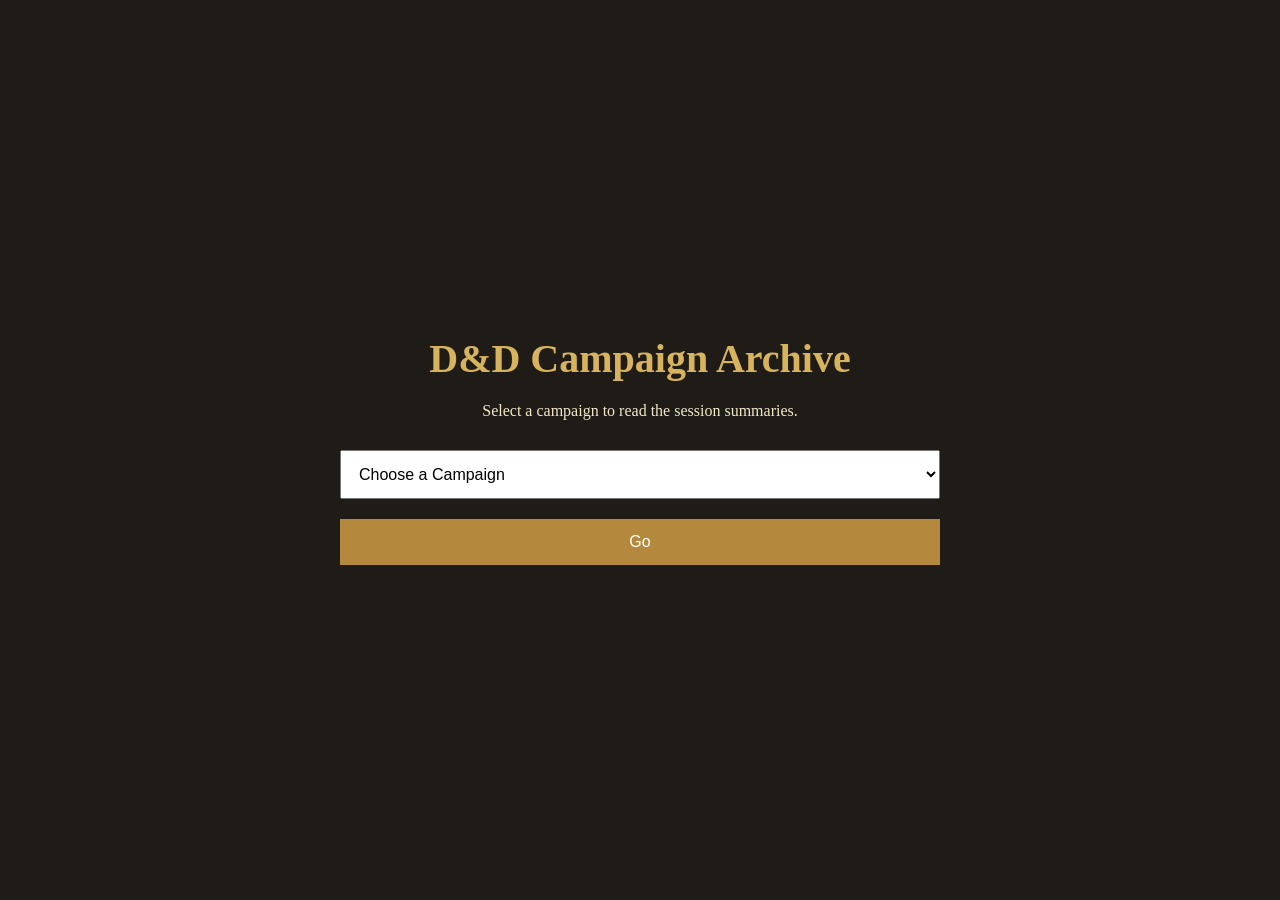
==== index.html @ 702f7fd3 "first commit" ====
<!DOCTYPE html>
<html lang="en">
<head>
<meta charset="UTF-8">
<meta name="viewport" content="width=device-width, initial-scale=1.0">

<title>D&D Campaign Archive</title>

<link rel="stylesheet" href="style.css">
</head>

<body>

<div class="container">

<h1>D&D Campaign Archive</h1>

<p>Select a campaign to read the session summaries.</p>

<select id="campaignSelect">

<option value="">Choose a Campaign</option>

<option value="campaigns/yawning-portal/index.html">
Tales from the Yawning Portal
</option>

<option value="campaigns/curse-of-strahd/index.html">
Curse of Strahd
</option>

</select>

<button id="goButton">
Go
</button>

</div>

<script src="script.js"></script>

</body>
</html>
---- style.css ----
*{
    margin:0;
    padding:0;
    box-sizing:border-box;
}

body{

    font-family:Georgia,serif;

    background:#1f1c18;

    color:#f2e8c9;

    display:flex;

    justify-content:center;

    align-items:center;

    min-height:100vh;

}

.container{

    width:90%;
    max-width:600px;

    text-align:center;

}

h1{

    margin-bottom:20px;

    color:#d8b35d;

    font-size:2.5rem;

}

p{

    margin-bottom:30px;

}

select{

    width:100%;

    padding:14px;

    font-size:1rem;

    margin-bottom:20px;

}

button{

    width:100%;

    padding:14px;

    background:#b5893d;

    border:none;

    color:white;

    cursor:pointer;

    font-size:1rem;

}

button:hover{

    background:#9b7330;

}

.session-list{

    max-width:900px;

    margin:auto;

    padding:50px;

}

.session{

    border-bottom:1px solid #555;

    padding:25px 0;

}

.session a{

    color:#d8b35d;

    text-decoration:none;

}

.session a:hover{

    text-decoration:underline;

}

.summary{

    max-width:900px;

    margin:auto;

    padding:60px;

    line-height:1.8;

}

.back{

    display:inline-block;

    margin-bottom:40px;

    color:#d8b35d;

}
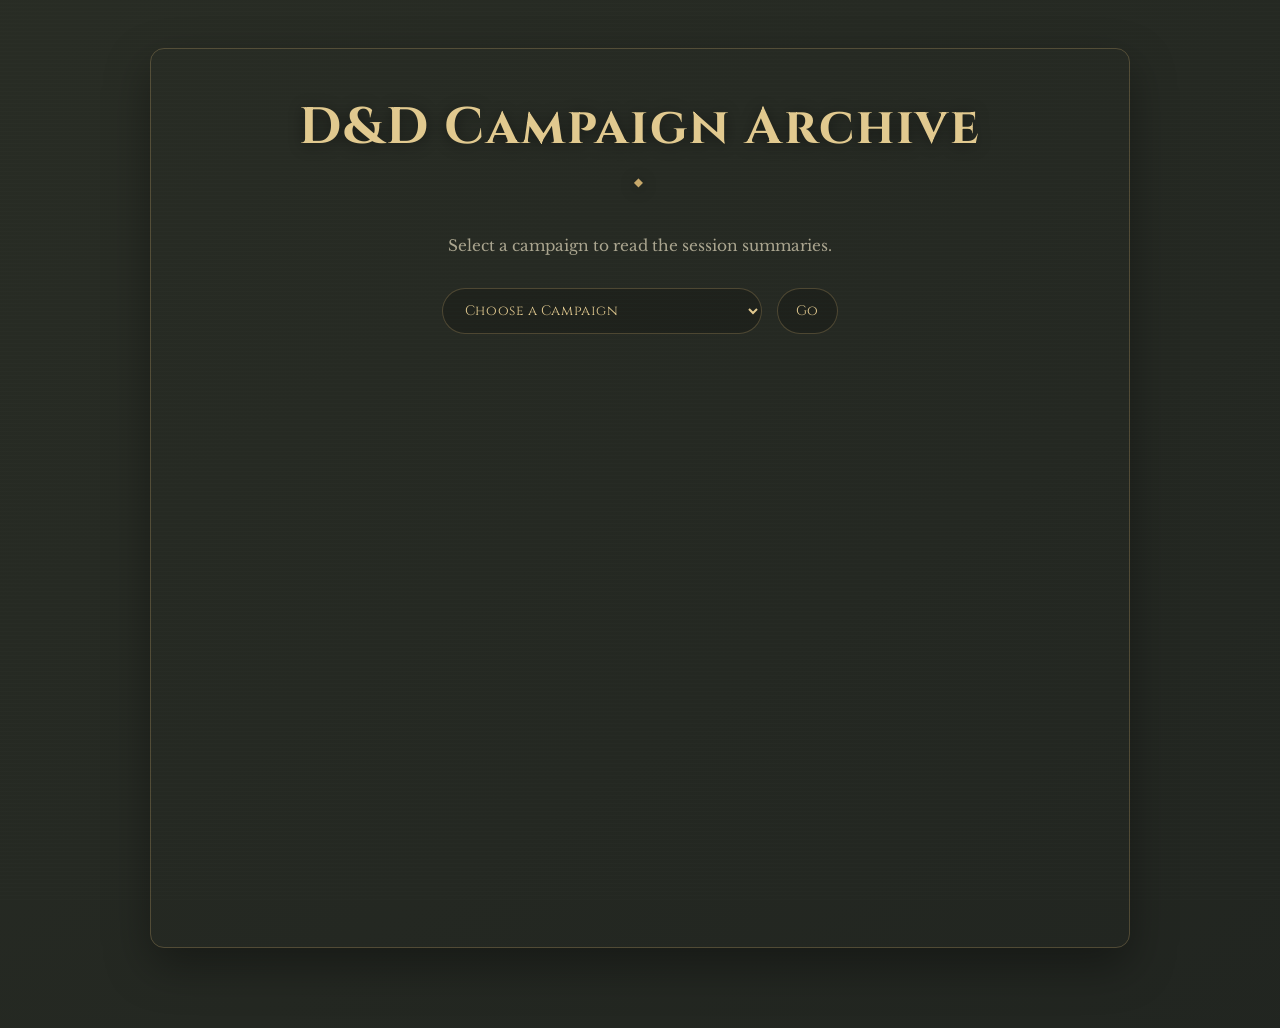
==== commit b4adc4ea: "new submenu and small changes" ====
--- a/index.html
+++ b/index.html
@@ -25,8 +25,12 @@
 Tales from the Yawning Portal
 </option>
 
-<option value="campaigns/curse-of-strahd/index.html">
+<option value="campaigns/strahd/index.html">
 Curse of Strahd
+</option>
+
+<option value="campaigns/shadowdark-oneshots/index.html">
+ShadowDark Oneshots
 </option>
 
 </select>
--- a/style.css
+++ b/style.css
@@ -1,138 +1,522 @@
-*{
-    margin:0;
-    padding:0;
-    box-sizing:border-box;
-}
-
-body{
-
-    font-family:Georgia,serif;
-
-    background:#1f1c18;
-
-    color:#f2e8c9;
-
-    display:flex;
-
-    justify-content:center;
-
-    align-items:center;
-
-    min-height:100vh;
-
-}
-
-.container{
-
-    width:90%;
-    max-width:600px;
-
-    text-align:center;
-
-}
-
-h1{
-
-    margin-bottom:20px;
-
-    color:#d8b35d;
-
-    font-size:2.5rem;
-
-}
-
-p{
-
-    margin-bottom:30px;
-
-}
-
-select{
-
-    width:100%;
-
-    padding:14px;
-
-    font-size:1rem;
-
-    margin-bottom:20px;
-
-}
-
-button{
-
-    width:100%;
-
-    padding:14px;
-
-    background:#b5893d;
-
-    border:none;
-
-    color:white;
-
-    cursor:pointer;
-
-    font-size:1rem;
-
-}
-
-button:hover{
-
-    background:#9b7330;
-
-}
-
-.session-list{
-
-    max-width:900px;
-
-    margin:auto;
-
-    padding:50px;
-
-}
-
-.session{
-
-    border-bottom:1px solid #555;
-
-    padding:25px 0;
-
-}
-
-.session a{
-
-    color:#d8b35d;
-
-    text-decoration:none;
-
-}
-
-.session a:hover{
-
-    text-decoration:underline;
-
-}
-
-.summary{
-
-    max-width:900px;
-
-    margin:auto;
-
-    padding:60px;
-
-    line-height:1.8;
-
-}
-
-.back{
-
-    display:inline-block;
-
-    margin-bottom:40px;
-
-    color:#d8b35d;
-
-}+/* =========================================================
+   D&D Campaign Journal
+   Shared stylesheet for all session pages
+   ========================================================= */
+
+@import url('https://fonts.googleapis.com/css2?family=Cinzel:wght@500;600;700&family=Libre+Baskerville:wght@400;700&display=swap');
+
+:root {
+    --bg: #151814;
+    --bg-light: #1d211c;
+    --panel: #242820;
+    --panel-soft: #2a2e25;
+    --text: #e8e0cd;
+    --muted: #aaa58f;
+    --gold: #c8a96b;
+    --gold-light: #e1c98f;
+    --green: #71845d;
+    --green-dark: #3d4935;
+    --red: #8c5148;
+    --border: rgba(200, 169, 107, 0.28);
+    --shadow: 0 18px 45px rgba(0, 0, 0, 0.35);
+}
+
+* {
+    box-sizing: border-box;
+}
+
+html {
+    scroll-behavior: smooth;
+}
+
+body {
+    margin: 0;
+    min-height: 100vh;
+    color: var(--text);
+    background:
+        radial-gradient(circle at 15% 10%, rgba(113, 132, 93, 0.10), transparent 30%),
+        radial-gradient(circle at 85% 80%, rgba(200, 169, 107, 0.07), transparent 30%),
+        var(--bg);
+    font-family: "Libre Baskerville", Georgia, serif;
+    line-height: 1.8;
+    padding: 48px 20px 80px;
+}
+
+/* Subtle old-paper/noise effect without requiring an image */
+body::before {
+    content: "";
+    position: fixed;
+    inset: 0;
+    pointer-events: none;
+    opacity: 0.025;
+    background-image:
+        repeating-linear-gradient(
+            0deg,
+            rgba(255,255,255,.5) 0,
+            rgba(255,255,255,.5) 1px,
+            transparent 1px,
+            transparent 4px
+        );
+    z-index: -1;
+}
+
+
+/* Pandoc-generated Session 4 pages do not use the .summary wrapper.
+   Apply the journal card directly to the page in that case. */
+body:not(:has(.summary)) {
+    width: min(980px, calc(100% - 40px));
+    margin: 48px auto 80px;
+    padding: 48px clamp(28px, 5vw, 58px);
+    background: linear-gradient(145deg, rgba(36, 40, 32, 0.98), rgba(29, 33, 28, 0.98));
+    border: 1px solid var(--border);
+    border-radius: 14px;
+    box-shadow: var(--shadow);
+}
+
+body:not(:has(.summary)) > .back,
+body:not(:has(.summary)) > h1,
+body:not(:has(.summary)) > h2,
+body:not(:has(.summary)) > h3,
+body:not(:has(.summary)) > h4,
+body:not(:has(.summary)) > p,
+body:not(:has(.summary)) > ul,
+body:not(:has(.summary)) > ol {
+    width: 100%;
+}
+
+/* Works with the .summary wrapper used by Sessions 1-3,
+   and also with the direct body content used by Session 4. */
+.summary,
+body > .back,
+body > h1,
+body > h2,
+body > h3,
+body > h4,
+body > p,
+body > ul,
+body > ol {
+    width: min(900px, 100%);
+    margin-left: auto;
+    margin-right: auto;
+}
+
+.summary {
+    background: linear-gradient(145deg, rgba(36, 40, 32, 0.98), rgba(29, 33, 28, 0.98));
+    border: 1px solid var(--border);
+    border-radius: 14px;
+    padding: clamp(28px, 5vw, 58px);
+    box-shadow: var(--shadow);
+    position: relative;
+}
+
+/* Decorative corners */
+.summary::before,
+.summary::after {
+    content: "✦";
+    position: absolute;
+    color: var(--gold);
+    font-size: 18px;
+    opacity: 0.65;
+}
+
+.summary::before {
+    top: 18px;
+    left: 22px;
+}
+
+.summary::after {
+    bottom: 18px;
+    right: 22px;
+}
+
+/* Session 4 has no .summary wrapper, so give its content
+   the same visual treatment through body-level selectors. */
+body > h2:first-of-type {
+    margin-top: 10px;
+}
+
+body > h2:first-of-type,
+body > h2:first-of-type ~ p,
+body > h2:first-of-type ~ h4,
+body > h2:first-of-type ~ ul {
+    /* kept deliberately simple so the stylesheet remains
+       compatible with Pandoc-generated HTML */
+}
+
+a {
+    color: var(--gold-light);
+}
+
+a:hover {
+    color: white;
+}
+
+/* Back button */
+
+.back {
+    display: inline-flex;
+    align-items: center;
+    gap: 8px;
+    width: fit-content;
+    margin-bottom: 28px;
+    padding: 8px 14px;
+    border: 1px solid var(--border);
+    border-radius: 999px;
+    color: var(--gold-light);
+    background: rgba(0, 0, 0, 0.18);
+    font-family: "Cinzel", Georgia, serif;
+    font-size: 0.82rem;
+    letter-spacing: 0.04em;
+    text-decoration: none;
+    transition: 0.2s ease;
+}
+
+.back:hover {
+    color: #fff;
+    border-color: var(--gold);
+    background: rgba(200, 169, 107, 0.12);
+    transform: translateX(-3px);
+}
+
+/* Main title */
+
+h1 {
+    margin: 0 0 42px;
+    color: var(--gold-light);
+    font-family: "Cinzel", Georgia, serif;
+    font-size: clamp(2rem, 5vw, 3.2rem);
+    font-weight: 700;
+    line-height: 1.2;
+    letter-spacing: 0.035em;
+    text-align: center;
+    text-shadow: 0 2px 15px rgba(0,0,0,.45);
+}
+
+h1::after {
+    content: "◆";
+    display: block;
+    margin: 18px auto 0;
+    color: var(--gold);
+    font-size: 0.7rem;
+    letter-spacing: 0.4em;
+}
+
+/* Section headings */
+
+h2,
+h3,
+h4 {
+    font-family: "Cinzel", Georgia, serif;
+    color: var(--gold-light);
+    line-height: 1.3;
+}
+
+h2 {
+    margin: 46px 0 22px;
+    padding-bottom: 10px;
+    border-bottom: 1px solid var(--border);
+    font-size: 1.45rem;
+    letter-spacing: 0.08em;
+}
+
+h2:first-of-type {
+    margin-top: 0;
+}
+
+h3 {
+    margin: 34px 0 14px;
+    color: #c9c3ad;
+    font-size: 1.05rem;
+    letter-spacing: 0.06em;
+}
+
+h4 {
+    margin: 38px 0 18px;
+    padding: 12px 16px;
+    color: var(--gold-light);
+    background: linear-gradient(90deg, rgba(113,132,93,.16), transparent);
+    border-left: 3px solid var(--gold);
+    font-size: 1rem;
+    letter-spacing: 0.1em;
+}
+
+/* Text */
+
+p {
+    margin: 0 0 20px;
+    color: var(--text);
+    font-size: 0.96rem;
+}
+
+strong {
+    color: #f0e5c9;
+    font-weight: 700;
+}
+
+em {
+    color: #c8c4b1;
+}
+
+/* Lists */
+
+ul,
+ol {
+    padding-left: 1.4rem;
+    margin-top: 10px;
+    margin-bottom: 28px;
+}
+
+li {
+    margin: 10px 0;
+    padding-left: 6px;
+    color: var(--text);
+}
+
+li::marker {
+    color: var(--gold);
+}
+
+li strong:first-child {
+    color: var(--gold-light);
+}
+
+/* Give quest/item lists a slightly card-like appearance */
+h2 + ul,
+h3 + ul,
+h4 + ul {
+    padding: 4px 0 4px 30px;
+}
+
+h2 + ul > li,
+h3 + ul > li,
+h4 + ul > li {
+    padding: 11px 15px;
+    margin: 7px 0;
+    border-left: 1px solid rgba(200, 169, 107, 0.18);
+    background: rgba(0, 0, 0, 0.10);
+}
+
+/* Keep nested detail lists readable inside item cards. */
+h2 + ul > li > ul,
+h3 + ul > li > ul,
+h4 + ul > li > ul {
+    margin: 8px 0 0;
+    padding-left: 1.1rem;
+}
+
+h2 + ul > li > ul li,
+h3 + ul > li > ul li,
+h4 + ul > li > ul li {
+    padding: 0 0 0 4px;
+    margin: 4px 0;
+    border-left: 0;
+    background: transparent;
+}
+
+/* Better separation for item/quest entries */
+li + li {
+    border-top: 1px solid rgba(255,255,255,0.035);
+}
+
+li li + li {
+    border-top: 0;
+}
+
+
+/* Pandoc can produce paragraphs inside list items */
+li p {
+    margin: 0;
+}
+
+/* Campaign session list */
+
+.session-list {
+    width: min(900px, 100%);
+    margin: 0 auto;
+}
+
+.session-list .back {
+    margin-bottom: 30px;
+}
+
+.session-list h1 {
+    margin-bottom: 34px;
+}
+
+.session {
+    display: grid;
+    grid-template-columns: 1fr auto;
+    align-items: center;
+    gap: 18px;
+    margin: 16px 0;
+    padding: 22px 24px;
+    border: 1px solid rgba(200, 169, 107, 0.22);
+    border-radius: 12px;
+    background:
+        linear-gradient(90deg, rgba(113, 132, 93, 0.12), transparent),
+        rgba(0, 0, 0, 0.14);
+    box-shadow: 0 10px 28px rgba(0, 0, 0, 0.22);
+    transition: 0.2s ease;
+}
+
+.session:hover {
+    border-color: var(--gold);
+    background:
+        linear-gradient(90deg, rgba(113, 132, 93, 0.18), transparent),
+        rgba(200, 169, 107, 0.07);
+    transform: translateY(-2px);
+}
+
+.session h2 {
+    margin: 0;
+    padding: 0;
+    border-bottom: 0;
+    font-size: 1.05rem;
+}
+
+.session p {
+    margin: 6px 0 0;
+    color: var(--muted);
+}
+
+.session a {
+    display: inline-flex;
+    align-items: center;
+    justify-content: center;
+    min-height: 40px;
+    padding: 8px 15px;
+    border: 1px solid var(--border);
+    border-radius: 999px;
+    color: var(--gold-light);
+    background: rgba(0, 0, 0, 0.18);
+    font-family: "Cinzel", Georgia, serif;
+    font-size: 0.8rem;
+    letter-spacing: 0.04em;
+    text-decoration: none;
+    white-space: nowrap;
+    transition: 0.2s ease;
+}
+
+.session a:hover {
+    color: #fff;
+    border-color: var(--gold);
+    background: rgba(200, 169, 107, 0.12);
+}
+
+/* Home page controls */
+
+.container {
+    width: min(720px, 100%);
+    margin: 0 auto;
+    text-align: center;
+}
+
+.container p {
+    color: var(--muted);
+    margin-bottom: 28px;
+}
+
+#campaignSelect,
+#goButton {
+    min-height: 46px;
+    padding: 10px 18px;
+    border: 1px solid var(--border);
+    border-radius: 999px;
+    color: var(--gold-light);
+    background: rgba(0, 0, 0, 0.18);
+    font-family: "Cinzel", Georgia, serif;
+    font-size: 0.86rem;
+    letter-spacing: 0.04em;
+}
+
+#campaignSelect {
+    min-width: min(100%, 320px);
+    margin-right: 10px;
+    cursor: pointer;
+}
+
+#goButton {
+    cursor: pointer;
+    transition: 0.2s ease;
+}
+
+#goButton:hover,
+#campaignSelect:hover,
+#campaignSelect:focus {
+    color: #01191b;
+    border-color: var(--gold);
+    background: rgba(200, 169, 107, 0.12);
+}
+
+#campaignSelect:focus,
+#goButton:focus {
+    outline: 2px solid rgba(225, 201, 143, 0.45);
+    outline-offset: 3px;
+}
+
+/* Small screens */
+
+@media (max-width: 640px) {
+    #campaignSelect,
+    #goButton {
+        width: 100%;
+        margin: 0 0 12px;
+    }
+    body {
+        padding: 18px 10px 50px;
+        line-height: 1.7;
+    }
+
+    .summary {
+        padding: 25px 20px;
+        border-radius: 10px;
+    }
+
+    body:not(:has(.summary)) {
+        width: calc(100% - 20px);
+        margin: 10px auto 30px;
+        padding: 25px 20px;
+        border-radius: 10px;
+    }
+
+    h1 {
+        font-size: 2rem;
+        margin-bottom: 34px;
+    }
+
+    h2 {
+        font-size: 1.2rem;
+        margin-top: 36px;
+    }
+
+    h3 {
+        font-size: 0.98rem;
+    }
+
+    h4 {
+        font-size: 0.88rem;
+        padding: 10px 12px;
+    }
+
+    p,
+    li {
+        font-size: 0.9rem;
+    }
+
+    h2 + ul,
+    h3 + ul,
+    h4 + ul {
+        padding-left: 18px;
+    }
+}
+
+/* Respect reduced-motion preferences */
+@media (prefers-reduced-motion: reduce) {
+    html {
+        scroll-behavior: auto;
+    }
+
+    .back {
+        transition: none;
+    }
+}
